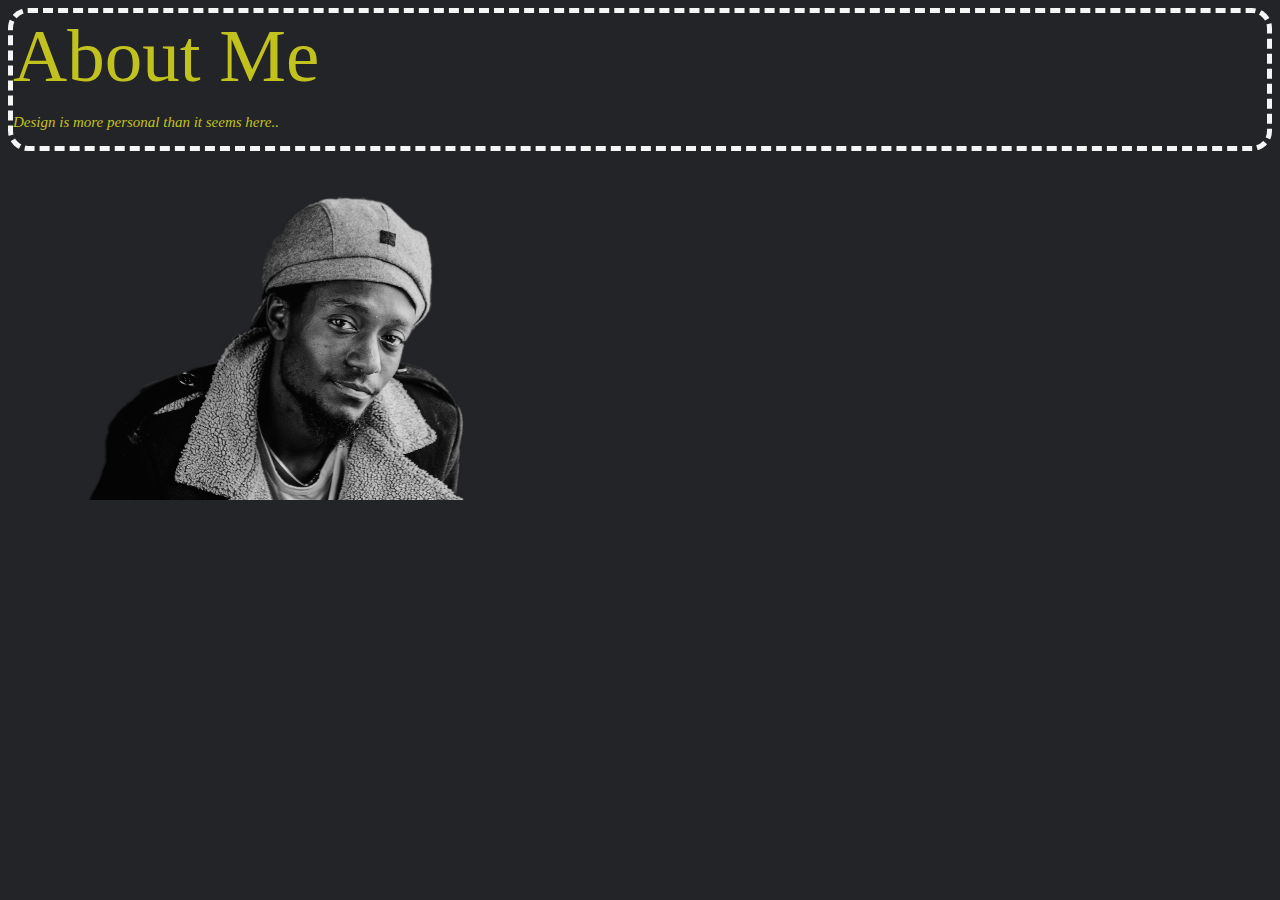
==== pages/about_me.html @ c7de54be "useless version updates" ====
<!DOCTYPE html>
<html>

<head>
    <title>about-me</title>
    <link rel="stylesheet" href="../CSS/about-me.css">
</head>

<body>
    <header>About Me
        <p>Design is more personal than it seems here..</p>
    </header>

    <figure id="astro">
        <img src="../Images/Daino.png" alt="astraunant">

</body>

</html>
---- CSS/about-me.css ----
header {
    font-family: Georgia, 'Times New Roman', Times, serif;
    color: rgb(194, 194, 30);
    border: 5px;
    /*padding: 20px;*/
    border-radius: 20px;
    border-color: whitesmoke;
    border-style: dashed;
    font-size: 75px;
    box-decoration-break: slice;
}

header p {
    font-family: cursive;
    font-size: 15px;
    font-style: italic;
}

body {
    background-color: #232427;
    color: white;
    font-family: Georgia, 'Times New Roman', Times, serif;
}

img {
    position: fixed;
    max-width: 500px;
    box-shadow: rgb(2, 1, 19);
}
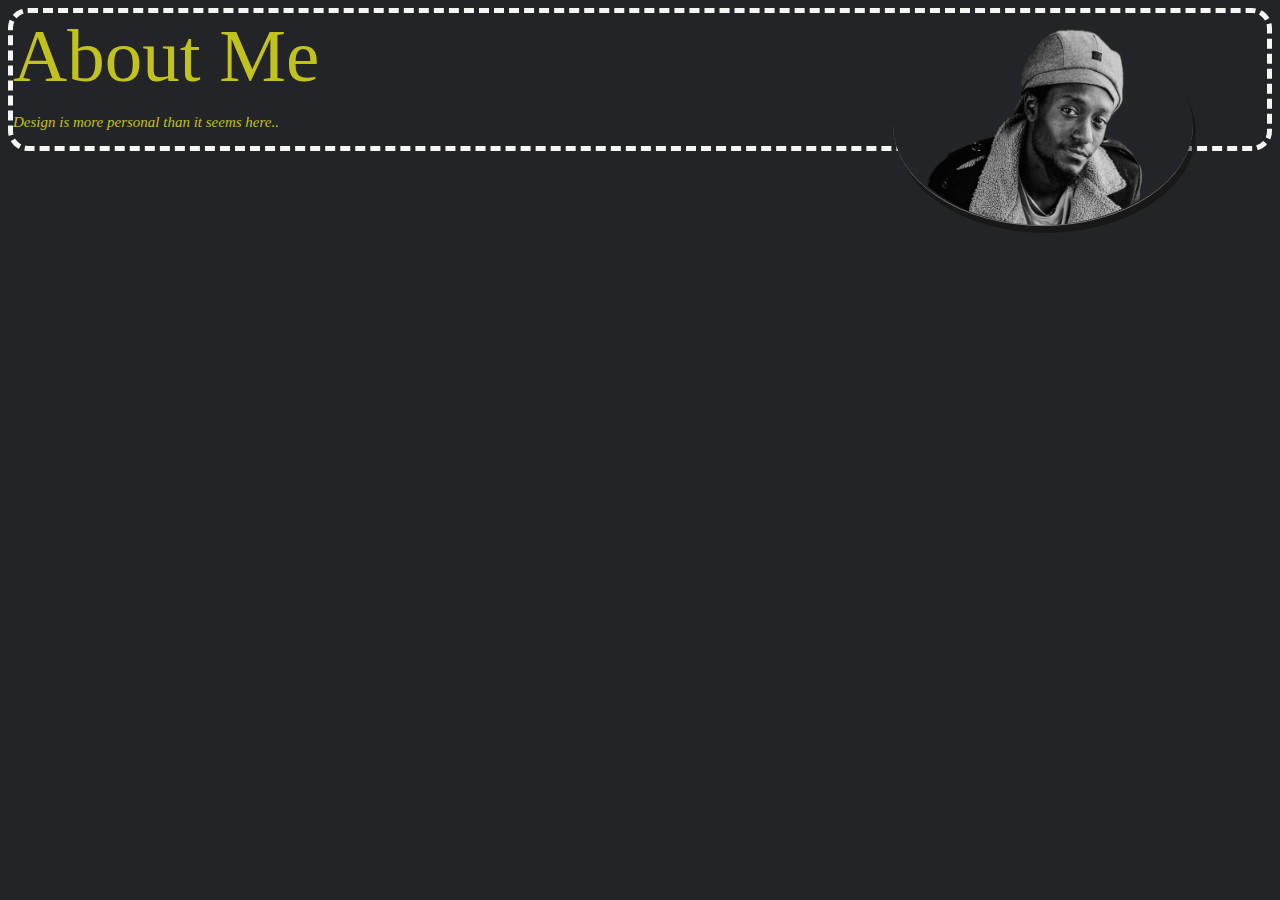
==== commit ebc917ff: "Last edits of 12/03/2021" ====
--- a/pages/about_me.html
+++ b/pages/about_me.html
@@ -11,8 +11,19 @@
         <p>Design is more personal than it seems here..</p>
     </header>
 
-    <figure id="astro">
-        <img src="../Images/Daino.png" alt="astraunant">
+    <div class="flip-card">
+        <div class="flip-card-inner">
+            <div class="flip-card-front">
+                <img id="Daino" src="../Images/Daino.png" alt="Avatar" style="width:300px;height:215px;margin-top: -5%;margin-left: -50%;border-radius: 50%;">
+            </div>
+            <div class="flip-card-back">
+                <h1>Dain-amic Design</h1>
+                <p>"Where Design meets simplicity"
+                </p>
+                <button id="inquire">Inquire</button>
+            </div>
+        </div>
+    </div>
 
 </body>
 
--- a/CSS/about-me.css
+++ b/CSS/about-me.css
@@ -26,4 +26,105 @@
     position: fixed;
     max-width: 500px;
     box-shadow: rgb(2, 1, 19);
+}
+
+
+/* The flip card container - set the width and height to whatever you want. We have added the border property to demonstrate that the flip itself goes out of the box on hover (remove perspective if you don't want the 3D effect */
+
+.flip-card {
+    background-color: transparent;
+    width: 300px;
+    height: 200px;
+    perspective: 1000px;
+    margin-top: -10%;
+    margin-left: 70%;
+    /* Remove this if you don't want the 3D effect */
+}
+
+
+/* This container is needed to position the front and back side */
+
+.flip-card-inner {
+    position: relative;
+    width: 100%;
+    height: 100%;
+    text-align: center;
+    transition: transform 0.8s;
+    transform-style: preserve-3d;
+}
+
+
+/* Do an horizontal flip when you move the mouse over the flip box container */
+
+.flip-card:hover .flip-card-inner {
+    transform: rotateY(180deg);
+    transition-delay: 0.8s;
+}
+
+
+/* Position the front and back side */
+
+.flip-card-front,
+.flip-card-back {
+    position: absolute;
+    width: 100%;
+    height: 100%;
+    -webkit-backface-visibility: hidden;
+    /* Safari */
+    backface-visibility: hidden;
+}
+
+
+/* Style the front side (fallback if image is missing) */
+
+.flip-card-front {
+    background-color: #232427;
+    color: black;
+    border-bottom: 1px solid grey;
+    border-radius: 100%;
+    box-shadow: 3px 7px rgba(14, 13, 13, 0.494);
+}
+
+
+/* Style the back side */
+
+.flip-card-back {
+    background-color: rgb(194, 194, 30);
+    color: white;
+    transform: rotateY(180deg);
+    box-shadow: 5px 10px 18px #000000;
+    border-bottom-left-radius: 20px;
+    border-bottom-right-radius: 20px;
+}
+
+.flip-card-back:hover {
+    border-radius: 20px;
+    transition-duration: 0.8s;
+    animation: ease-in-out;
+    animation-duration: 0.8s;
+}
+
+#Daino:hover {
+    transition-duration: 0.5;
+}
+
+#inquire {
+    background-color: #232427;
+    color: white;
+    font-size: 30px;
+    width: 100%;
+    height: 50%;
+    margin-bottom: -5%;
+    border: none;
+    border-bottom-right-radius: 20px;
+    border-bottom-left-radius: 20px;
+    box-shadow: 5px 10px 18px 5px black;
+}
+
+#inquire:hover {
+    background-color: white;
+    color: #232427;
+    transition-duration: 0.5s;
+    animation: ease-in-out;
+    animation-duration: 0.5s;
 }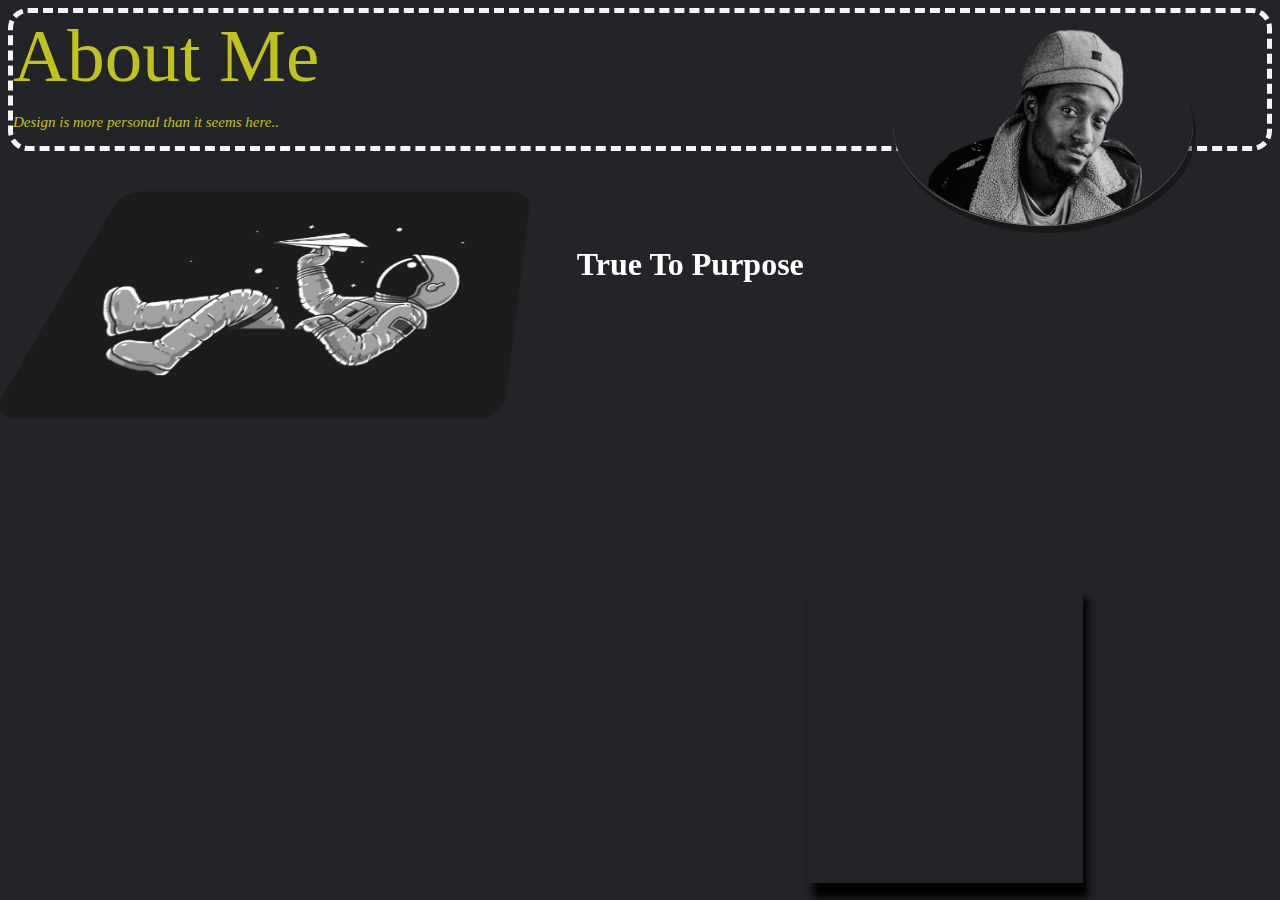
==== commit 1e3f4da2: "Chages to p on front page and a few more server side changes" ====
--- a/pages/about_me.html
+++ b/pages/about_me.html
@@ -24,7 +24,17 @@
             </div>
         </div>
     </div>
+    <div class="info">
 
+        <div id="perspective1">
+            <img class="perspective1" src="../Images/astraunant.jpg" alt="astraunant">
+            <h1 id="detail">True To Purpose</h1>
+
+        </div>
+    </div>
+    <div id="rays">
+        <video autoplay playsinline loop muted width="310px" height="300px" src="../videos/rays.mp4">The Very Idea of a Simple design</video>
+    </div>
 </body>
 
 </html>--- a/CSS/about-me.css
+++ b/CSS/about-me.css
@@ -58,7 +58,6 @@
 
 .flip-card:hover .flip-card-inner {
     transform: rotateY(180deg);
-    transition-delay: 0.8s;
 }
 
 
@@ -127,4 +126,88 @@
     transition-duration: 0.5s;
     animation: ease-in-out;
     animation-duration: 0.5s;
+}
+
+.info {
+    background-color: transparent;
+    color: transparent;
+}
+
+.info:hover {
+    background-color: transparent;
+    padding-left: none;
+    width: 100%;
+    height: 100px;
+    border: none;
+    transition-duration: 0.8s;
+    animation: ease-in-out;
+    animation-duration: 0.8s;
+}
+
+#detail {
+    font-family: cursive;
+    size: 20px;
+    color: white;
+    animation: ease-in;
+    animation-duration: 0.8s;
+    animation-delay: 0.8s;
+    align-content: center;
+    padding-left: 45%;
+}
+
+#detail:hover {
+    animation: ease-in-out;
+    animation-duration: 0.8s;
+    color: white;
+}
+
+#perspective1 {
+    perspective: 800px;
+}
+
+.perspective1 {
+    width: 400px;
+    height: 250px;
+    margin-left: 10%;
+    position: fixed;
+    transform: rotateX(40deg) translateZ(8em);
+    transform-style: preserve-3d;
+    perspective: 800px;
+    border-radius: 20px;
+    filter: grayscale(100);
+}
+
+.perspective1:hover {
+    width: 500px;
+    height: 300px;
+    /*margin-left: 5px;*/
+    box-shadow: 5px 15px 8px black;
+    border-radius: 20px;
+    transition-duration: 0.8s;
+    transform: rotateX(0deg) translateZ(0em);
+    animation: ease-in-out;
+    animation-duration: 0.8s;
+    animation-direction: alternate-reverse;
+    filter: grayscale(0);
+}
+
+#rays {
+    margin-left: 800px;
+    margin-top: 300px;
+    width: 275px;
+    height: 300px;
+    max-width: 320px;
+    box-shadow: 5px 15px 8px black;
+    box-sizing: left-padding 20;
+}
+
+#rays:hover {
+    animation: ease-in;
+    transition-duration: 0.8s;
+    animation-duration: 0.8s;
+    box-shadow: ;
+}
+
+#rays video {
+    border: none;
 }